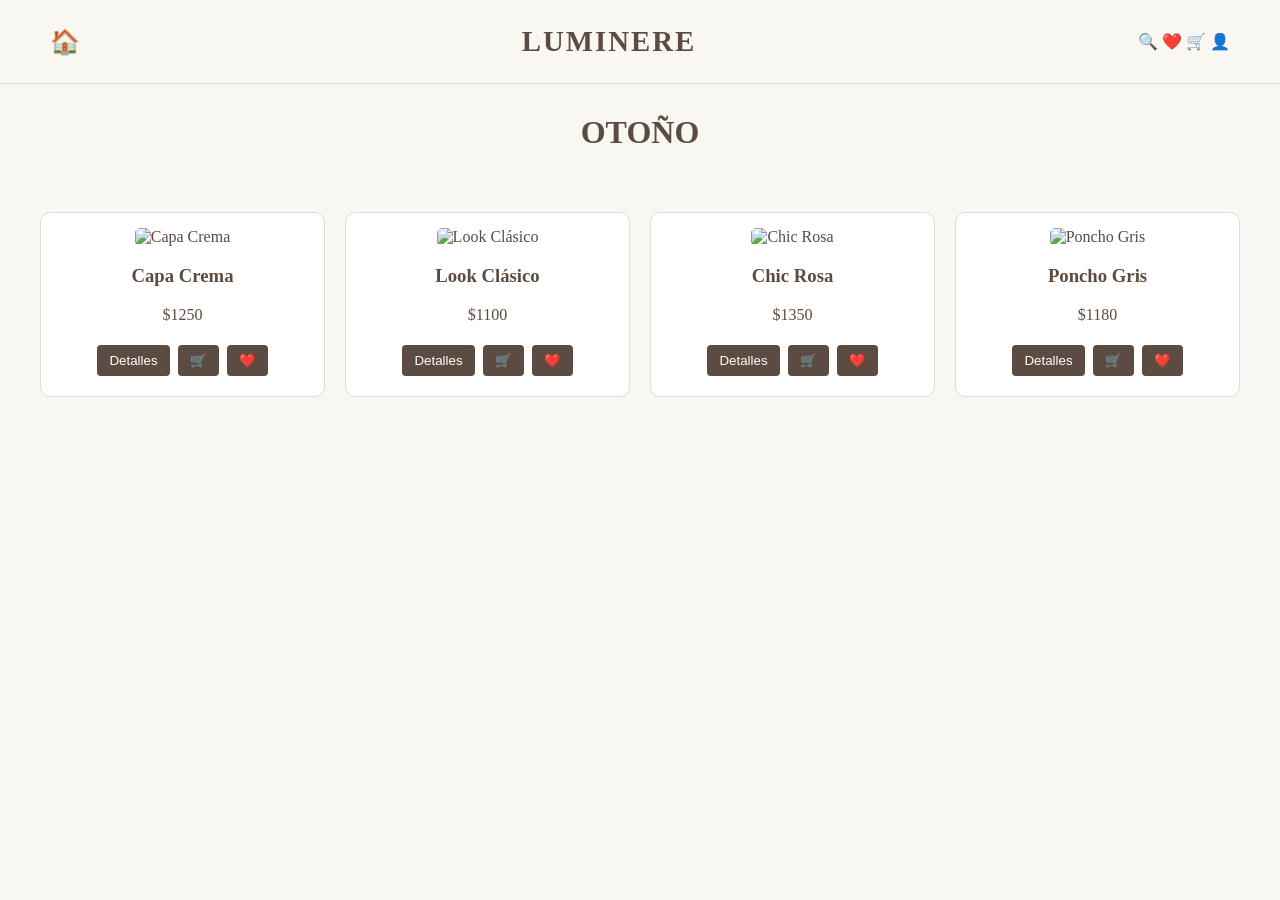
==== otono.html @ 9f7e02b0 "Rename tono.html to otono.html" ====
<!DOCTYPE html>
<html lang="es">
<head>
    <meta charset="UTF-8">
    <title>OTOÑO | LUMINERE</title>
    <link rel="stylesheet" href="estilo.css">
</head>
<body>

    <header class="navbar">
        <div class="nav-left"><a href="index.html" style="text-decoration:none; color:inherit; font-size: 1.5rem;">🏠</a></div>
        <div class="logo">LUMINERE</div>
        <div class="nav-right"><span>🔍</span> <span>❤️</span> <span>🛒</span> <span>👤</span></div>
    </header>

    <h1 style="text-align: center; margin-top: 30px;">OTOÑO</h1>

    <section class="grid-productos">
        
        <div class="producto">
            <img src="otono-1.jpg" alt="Capa Crema">
            <h3>Capa Crema</h3>
            <p>$1250</p>
            <button onclick="abrirModal('Capa Crema', 'Capa elegante en tono crema, ideal para climas frescos.', '$1250')">Detalles</button>
            <button>🛒</button> <button>❤️</button>
        </div>

        <div class="producto">
            <img src="otono-2.jpg" alt="Look Clásico">
            <h3>Look Clásico</h3>
            <p>$1100</p>
            <button onclick="abrirModal('Look Clásico', 'Chaqueta estructurada con jeans clásicos.', '$1100')">Detalles</button>
            <button>🛒</button> <button>❤️</button>
        </div>

        <div class="producto">
            <img src="otono-3.jpg" alt="Chic Rosa">
            <h3>Chic Rosa</h3>
            <p>$1350</p>
            <button onclick="abrirModal('Chic Rosa', 'Combinación de texturas con suéter rosa y abrigo oscuro.', '$1350')">Detalles</button>
            <button>🛒</button> <button>❤️</button>
        </div>

        <div class="producto">
            <img src="otono-4.jpg" alt="Poncho Gris">
            <h3>Poncho Gris</h3>
            <p>$1180</p>
            <button onclick="abrirModal('Poncho Gris', 'Poncho versátil con minifalda y calentadores.', '$1180')">Detalles</button>
            <button>🛒</button> <button>❤️</button>
        </div>

    </section>

    <div id="modal" class="modal">
        <div class="modal-contenido">
            <span onclick="cerrarModal()" style="float:right; cursor:pointer; font-size: 24px;">&times;</span>
            <h2 id="modal-titulo"></h2>
            <p id="modal-desc"></p>
            <p><strong>Precio: <span id="modal-precio"></span></strong></p>
            
            <label>Selecciona tu talla:</label>
            <select style="display:block; width:100%; margin: 10px 0;">
                <option>XS</option> <option>S</option> <option>M</option> <option>L</option> <option>XL</option>
            </select>
            
            <button style="width: 100%; margin-top: 10px;">Añadir al Carrito</button>
        </div>
    </div>

    <script>
        function abrirModal(nombre, desc, precio) {
            document.getElementById('modal-titulo').innerText = nombre;
            document.getElementById('modal-desc').innerText = desc;
            document.getElementById('modal-precio').innerText = precio;
            document.getElementById('modal').style.display = 'flex';
        }
        function cerrarModal() {
            document.getElementById('modal').style.display = 'none';
        }
    </script>

</body>
</html>
---- estilo.css ----
/* --- 1. CONFIGURACIÓN GLOBAL (Esto da el estilo a todo) --- */
:root {
    --fondo-elegante: #F9F7F2;
    --texto-cafe: #5C4B40;
    --borde-sutil: #e0dcd5;
}

body {
    margin: 0;
    background-color: var(--fondo-elegante);
    font-family: 'Georgia', serif;
    color: var(--texto-cafe);
}

/* --- 2. NAVEGACIÓN (Se aplica igual en Lobby y Colecciones) --- */
.navbar { 
    display: flex; 
    justify-content: space-between; 
    padding: 25px 50px; 
    align-items: center; 
    border-bottom: 1px solid var(--borde-sutil); 
}
.logo { font-size: 1.8rem; font-weight: bold; letter-spacing: 2px; }

/* --- 3. LOBBY (Solo afecta al index.html) --- */
.hero { height: 60vh; background: url('fondo-inicio.jpg') center/cover; display: flex; justify-content: center; align-items: center; position: relative; }
.hero h1 { font-size: 3.5rem; letter-spacing: 12px; color: #FFFFFF; text-transform: uppercase; text-shadow: 2px 2px 8px rgba(0,0,0,0.4); z-index: 1; }
.about { padding: 60px 15%; text-align: center; line-height: 1.8; max-width: 800px; margin: 0 auto; }

/* --- 4. COLECCIONES EN LOBBY --- */
.grid-colecciones { display: grid; grid-template-columns: repeat(3, 1fr); gap: 20px; padding: 40px; }
.card { height: 300px; background-size: cover; background-position: center; display: flex; justify-content: center; align-items: center; border-radius: 8px; border: 1px solid var(--borde-sutil); }
.card h3 { background: rgba(255, 255, 255, 0.7); padding: 10px 20px; color: var(--texto-cafe) !important; border-radius: 5px; }

/* --- 5. PRODUCTOS (Solo afecta a páginas de colección como Primavera) --- */
.grid-productos { display: grid; grid-template-columns: repeat(4, 1fr); gap: 20px; padding: 40px; }
.producto { background: white; padding: 15px; border-radius: 10px; text-align: center; border: 1px solid var(--borde-sutil); }
.producto img { width: 100%; height: 300px; object-fit: cover; border-radius: 5px; }
.producto button { margin: 5px 2px; padding: 8px 12px; background: var(--texto-cafe); color: white; border: none; border-radius: 4px; cursor: pointer; }

/* --- 6. MODAL --- */
.modal { display: none; position: fixed; top: 0; left: 0; width: 100%; height: 100%; background: rgba(0,0,0,0.5); justify-content: center; align-items: center; }
.modal-contenido { background: #F9F7F2; padding: 30px; width: 350px; border-radius: 10px; text-align: center; }
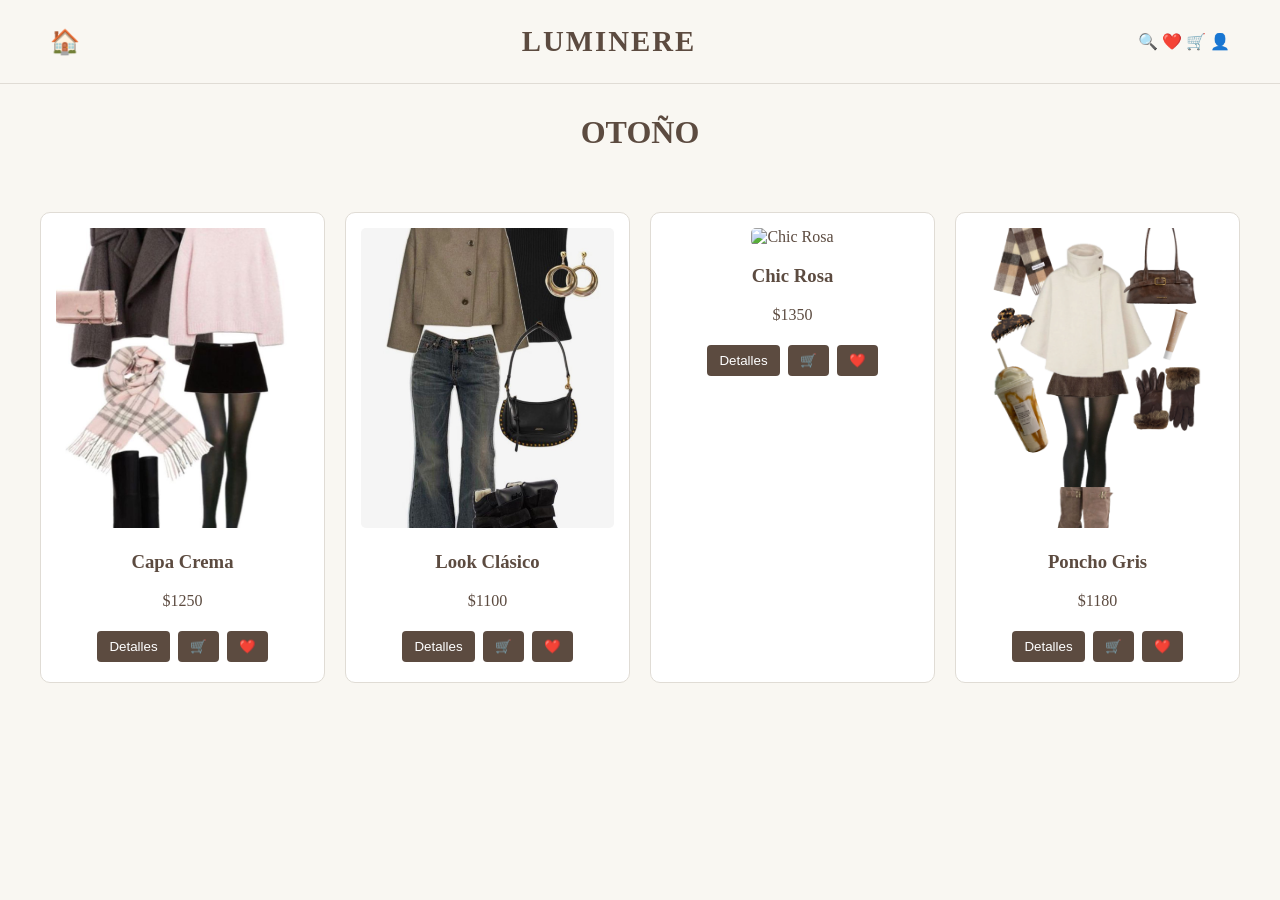
==== commit cedc33e5: "Update otono.html" ====
--- a/otono.html
+++ b/otono.html
@@ -53,7 +53,7 @@
 
     <div id="modal" class="modal">
         <div class="modal-contenido">
-            <span onclick="cerrarModal()" style="float:right; cursor:pointer; font-size: 24px;">&times;</span>
+            <span>🛒</span><span id="carrito-contador">0</span>
             <h2 id="modal-titulo"></h2>
             <p id="modal-desc"></p>
             <p><strong>Precio: <span id="modal-precio"></span></strong></p>
--- a/estilo.css
+++ b/estilo.css
@@ -41,3 +41,14 @@
 /* --- 6. MODAL --- */
 .modal { display: none; position: fixed; top: 0; left: 0; width: 100%; height: 100%; background: rgba(0,0,0,0.5); justify-content: center; align-items: center; }
 .modal-contenido { background: #F9F7F2; padding: 30px; width: 350px; border-radius: 10px; text-align: center; }
+
+/* Estilo para el contador del carrito */
+#carrito-contador {
+    background: #5C4B40;
+    color: white;
+    padding: 2px 6px;
+    border-radius: 50%;
+    font-size: 0.7rem;
+    margin-left: -5px;
+    vertical-align: super;
+}
